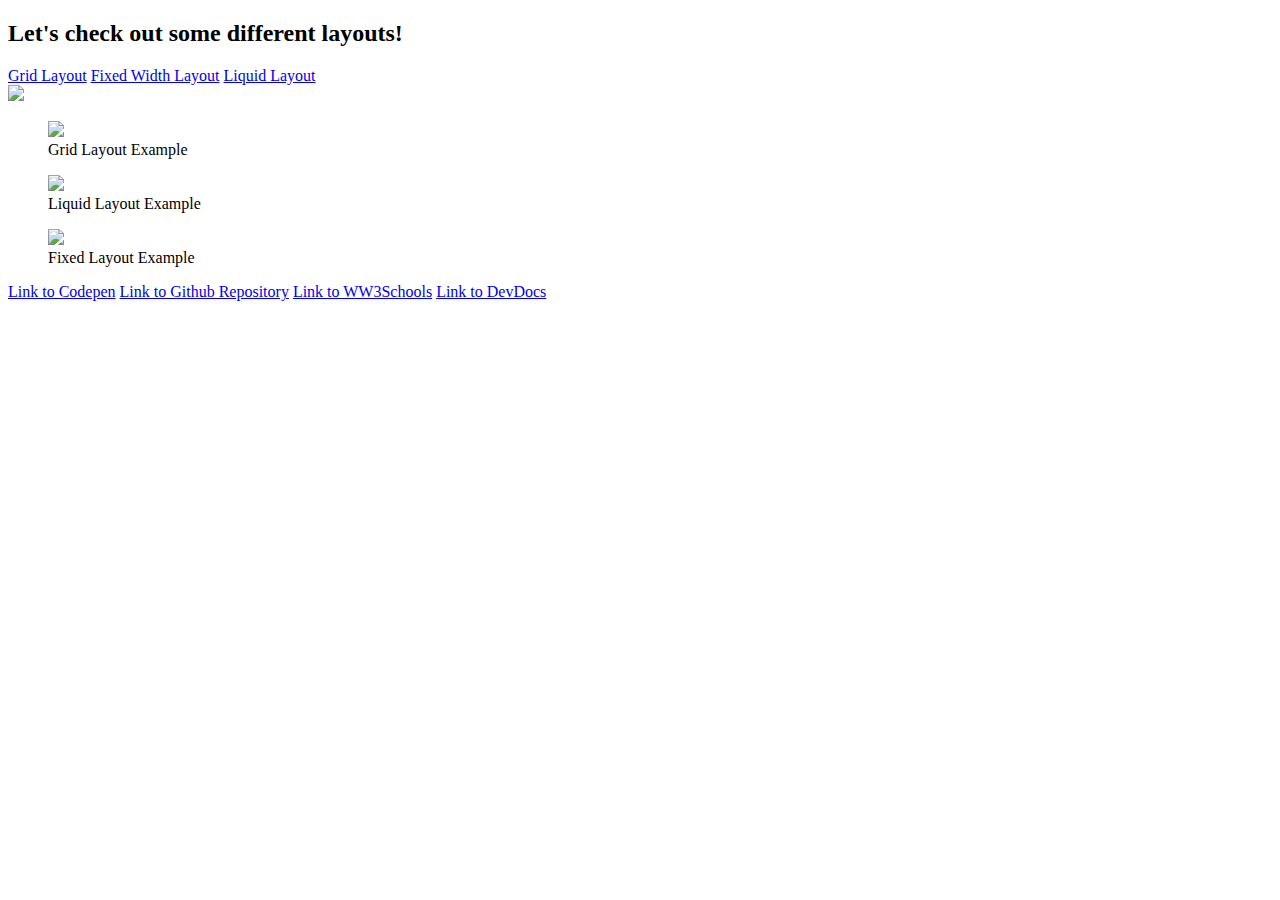
==== index.html @ 8ea5866b "Add files via upload" ====
<!DOCTYPE html>
<html>
<head>
  <title>Web Dev Layout Examples</title>
  <link rel="stylesheet" type="text/css" href="css/maincss.css"  />
    <div class="header">
        <h2> Let's check out some different layouts!</h2>
    </div>
    
   <div class="column">
      <a href="pages/gridlayout.html"> Grid Layout</a>
       <a href="pages/fixedwidthlayout.html"> Fixed Width Layout</a>
      <a href="pages/liquidlayout.html"> Liquid Layout</a>
    </div>
</head>
    
<body>
    <body class="clear">
        <div class="thispic">
            <img src="img/itsmemariosmall.jpg">
        </div>
    
    <div class="column1">
        <figure>
            <img src="img/gridlayoutpicsmall.png">
            <figcaption>
            Grid Layout Example</figcaption>
        </figure> 
       
    
    </div>
    <div class="column2">
        
        <figure>
            <img src="img/liquidlayoutpicsmall.png">
            <figcaption>
            Liquid Layout Example</figcaption>
        </figure>
    </div>
    <div class="column3">
        <figure>
            <img src="img/fixedwidthpicsmall.png">
            <figcaption>
            Fixed Layout Example</figcaption>
        </figure>
    </div>
        <aside>
            <section class="linkers">
                <a href="codepen.io" target="_blank"> Link to Codepen</a>
                <a href="https://github.com/tgwisdom/Dev-projects" target="_blank">Link to Github Repository</a>
                <a href="https://www.w3schools.com/html/" target="_blank"> Link to WW3Schools</a>
                <a href="https://devdocs.io/" target="_blank"> Link to DevDocs</a>
            </section>
        </aside>
    </body>
      
</body>
</html>
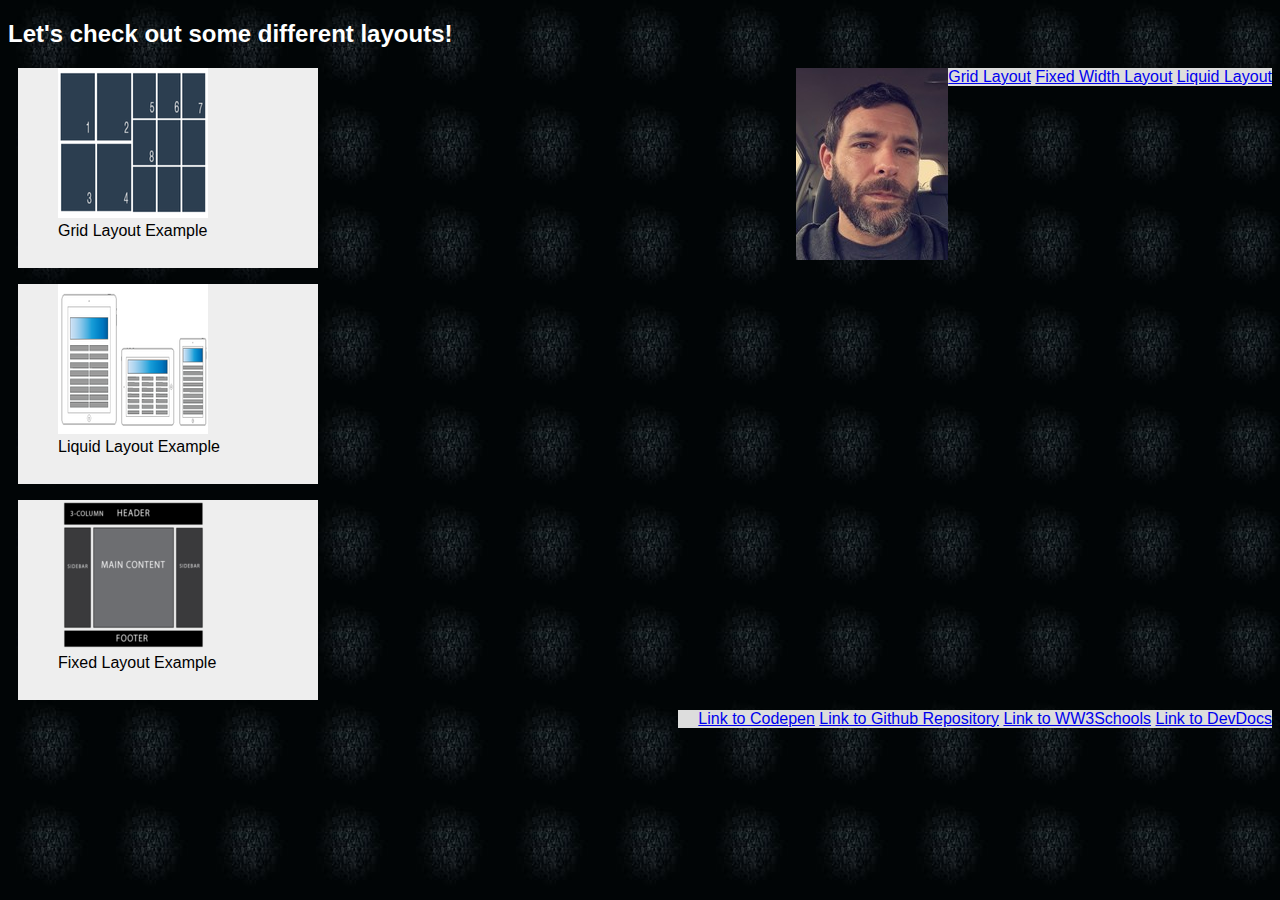
==== commit dc9fd6d7: "Update index.html" ====
--- a/index.html
+++ b/index.html
@@ -46,7 +46,7 @@
     </div>
         <aside>
             <section class="linkers">
-                <a href="codepen.io" target="_blank"> Link to Codepen</a>
+                <a href="https://codepen.io/" target="_blank"> Link to Codepen</a>
                 <a href="https://github.com/tgwisdom/Dev-projects" target="_blank">Link to Github Repository</a>
                 <a href="https://www.w3schools.com/html/" target="_blank"> Link to WW3Schools</a>
                 <a href="https://devdocs.io/" target="_blank"> Link to DevDocs</a>
--- a/css/maincss.css
+++ b/css/maincss.css
@@ -0,0 +1,61 @@
+@import "compass/css3";
+html {
+    background-image: url("../img/darkish2.jpg");
+    font-family: 'Oxygen', sans-serif;
+    
+}
+h2 { color: white;
+}
+body { 
+}
+.clear {
+    clear: none;
+}
+.column {
+    background-color: #ddd;
+    float: right;
+    padding: 0;
+    
+}
+.column1, .column2, .column3 {
+    background-color: #eee;
+    width: 300px;
+    height: 200px;
+    float: none;
+    margin: 10px;
+    
+}
+.img {
+    border-radius: 70%;
+}
+.thispic{    
+    border-radius: 50%;
+    width 300px;
+    float: right;
+    margin: auto;
+    padding-left: 10px;
+}
+aside {
+    background-color: #ddd;
+    width 200px;
+    float: right;
+    padding: 0px 0px 0px 20px;
+}
+aside linkers {
+    display: block;
+    padding: 10px;
+}
+
+
+
+
+
+
+
+
+
+
+
+
+
+
